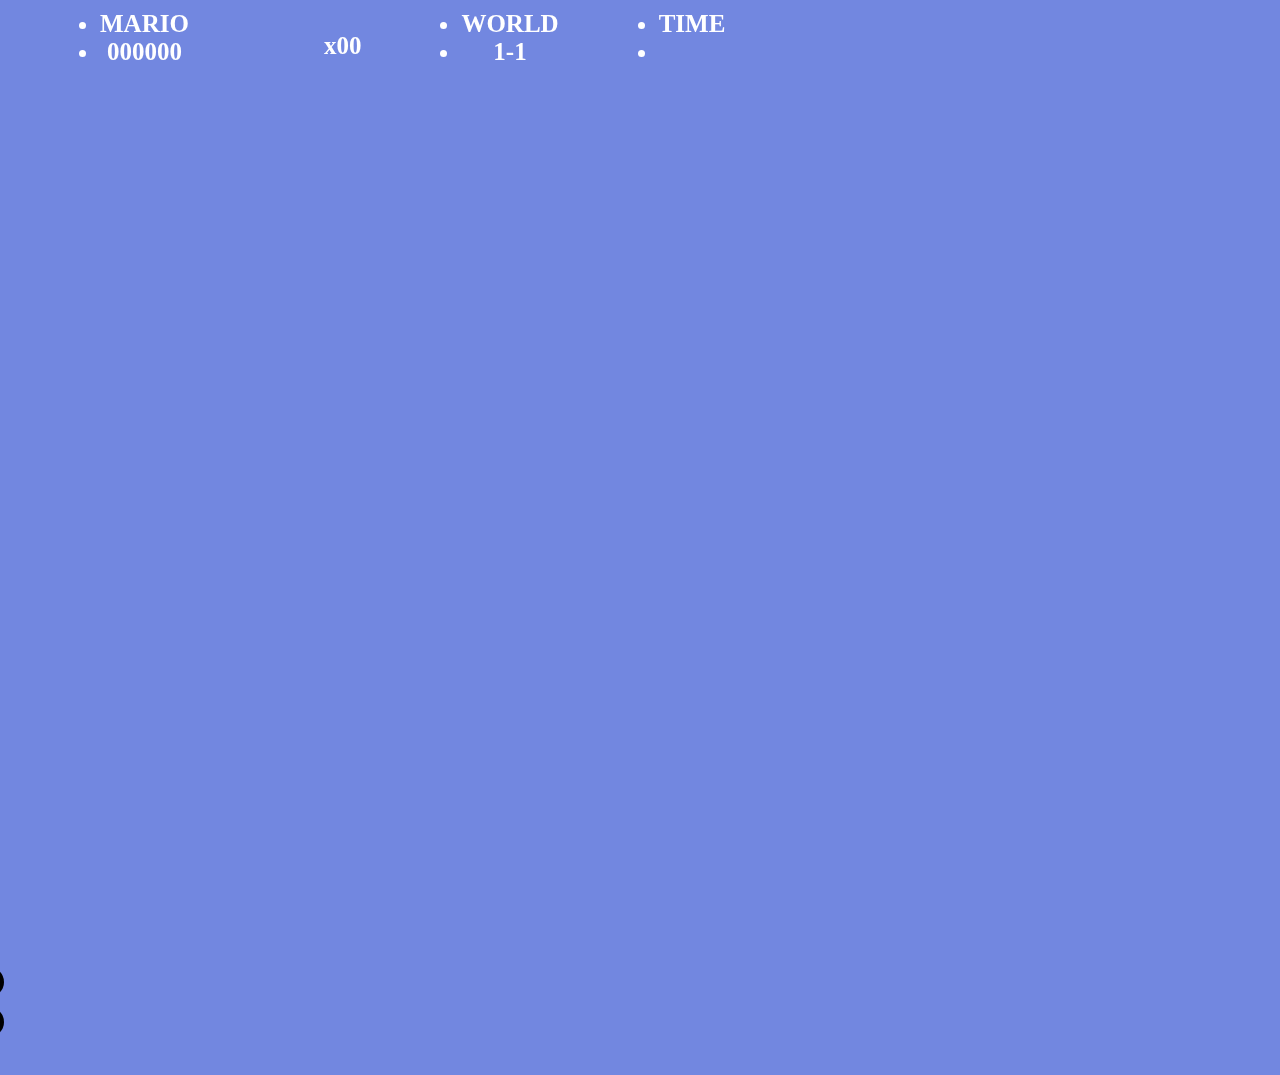
==== index.html @ 4482491b "init repository" ====
<!DOCTYPE html>
<html>
<head>
    <meta charset="UTF-8">
    <title></title>
    <meta name="viewport"
          content="width=device-width, user-scalable=no, initial-scale=1.0, maximum-scale=1.0, minimum-scale=1.0"/>
    <link rel="stylesheet" href="css/reset.css" type="text/css"/>
    <link rel="stylesheet" href="css/index.css" type="text/css"/>
</head>
<body>
<header id="header">
    <div class="headerTop">
        <ul class="">
            <li>MARIO</li>
            <li>000000</li>
        </ul>
        <ul>
            <li></li><span>x</span><span>00</span>
        </ul>
        <ul>
            <li>WORLD</li>
            <li>1-1</li>
        </ul>
        <ul>
            <li>TIME</li>
            <li class="gameTime"></li>
        </ul>

    </div>
</header>
<div id="main" class="main">
    <div class="cloud cloud1 c1"></div>
    <div class="cloud cloud2 cc1"></div>
    <div class="cloud cloud1 c2"></div>
    <div class="cloud cloud2 cc2"></div>
    <div class="cloud cloud1 c3"></div>
    <div class="cloud cloud2 cc3"></div>
    <div class="cloud cloud1 c4"></div>
    <div class="cloud cloud2 cc4"></div>
    <div class="cloud cloud1 c5"></div>
    <div class="cloud cloud2 cc5"></div>
    <div class="cloud cloud1 c6"></div>
    <div class="cloud cloud2 cc6"></div>
    <div class="cloud cloud1 c7"></div>
    <div class="cloud cloud2 cc7"></div>
    <div class="cloud cloud1 c8"></div>
    <div class="cloud cloud2 cc8"></div>
    <div class="cloud cloud1 c9"></div>
    <div class="mainBottom mount1 m1"></div>
    <div class="mainBottom mount2 mm1"></div>
    <div class="mainBottom mount1 m2"></div>
    <div class="mainBottom mount2 mm2"></div>
    <div class="mainBottom mount1 m3"></div>
    <div class="mainBottom mount2 mm3"></div>
    <div class="mainBottom mount1 m4"></div>
    <div class="mainBottom mount2 mm4"></div>
    <div class="mainBottom mount1 m5"></div>
    <div class="mainBottom mount2 mm5"></div>
    <div class="mainBottom mount1 m6"></div>
    <div class="mainBottom mount2 mm6"></div>
    <div class="mainBottom mount1 m7"></div>
    <div class="mainBottom mount2 mm7"></div>
    <div class="mainBottom mount1 m8"></div>
    <div class="mainBottom hose h1"></div>
    <div class="mainBottom hose h2"></div>
    <div class="mainBottom hose h3"></div>
    <div class="brick brick1"></div>
    <div class="brick brickbox1"></div>
    <div class="brick brick2"></div>
    <div class="brick brickbox2"></div>
    <div class="brick brick3"></div>
    <div class="brick brickbox3"></div>


    <div class="user"></div>
    <div class="btn btnLeft"></div>
    <div class="btn btnRight"></div>
    <div class="btn btnJump"></div>
</div>
<footer id="footer" class="footer">
    <ul class="footerBox">
        <li></li>
        <li></li>
    </ul>
</footer>
</body>
</html>
<script charset="utf-8" src="js/public.js" type="text/javascript"></script>
<script charset="utf-8" src="js/index.js" type="text/javascript"></script>
---- css/index.css ----
html, body {
    background: #7287E0;
}
/*顶部的分数等样式*/
.headerTop {
    width: 100%;
    height: 0.8rem;
    margin: 0.1rem 0.3rem;
    font-size: 0.25rem;
    color: #fff;
    font-family: "\5FAE\8F6F\96C5\9ED1", "microsoft yahei", "sans-serif";
    font-weight: bold;
    overflow: hidden;
    text-align: center;
    position: fixed;
    top: 0;
    left: 0;
    z-index: 111;
    /*display: flex;*/
    /*justify-content: space-around;*/
    /*align-items: baseline;*/
}
.headerTop ul {
    display: block;
    height: 100%;
    float: left;
    margin: 0 0.3rem;
}
.headerTop ul:nth-child(2) li {
    display: inline-block;
    width: 0.2rem;
    height: 0.24rem;
    background: url("../images/gold.png") no-repeat;
    background-size: cover;
    margin-top: 0.2rem;
    margin-right: 0.15rem;
}
/*底部的方砖*/
.footer {
    width: 8000%;
    height: 0.8rem;
    position: absolute;
    left: 0;
    bottom: 0;
    z-index: 99;
}
.footer ul {
    width: 100%;
    height: 100%;
}
.footer ul li {
    width: 100%;
    height: 50%;
    background: url("../images/footer.png") repeat-x;
    background-size: contain;
}

.main {
    position: absolute;
    top: 1rem;
    left: 0;
    bottom: 0.8rem;
    right: 0;
    overflow: hidden;
    width: 8000%;
}

/*上面的云彩*/
div.cloud {
    position: absolute;
    background-size: contain;
}
.cloud1 {
    width: 0.45rem;
    height: 0.34rem;
    background: url("../images/cloud1.png");
}
.cloud2 {
    width: 0.9rem;
    height: 0.34rem;
    background: url("../images/cloud2.png");

}
.c1 {
    top: 0;
    left: 1.3rem;
}
.cc1 {
    top: 0.13rem;
    left: 3.4rem;
}
.c2 {
    top: 0.13rem;
    left: 24.6rem;
}
.cc2 {
    top: 0.13rem;
    left: 26.8rem;
}
.c3 {
    top: 0;
    left: 8.1rem;
}
.cc3 {
    top: 0.13rem;
    left: 10.45rem;
}
.c4 {
    top: 0.03rem;
    left: 11.55rem;
}
.cc4 {
    top: 0.13rem;
    left: 13.75rem;
}
.c5 {
    top: 0;
    left: 14.45rem;
}
.cc5 {
    top: 0.33rem;
    left: 16.15rem;
}
.c6 {
    top: 0.13rem;
    left: 17.65rem;
}
.cc6 {
    top: 0.33rem;
    left: 6.15rem;
}
.c7 {
    top: 0.13rem;
    left: 7.65rem;
}
.cc7 {
    top: 0.33rem;
    left: 19.15rem;
}
.c8 {
    top: 0.13rem;
    left: 30.65rem;
}
.cc8 {
    top: 0.33rem;
    left: 21.15rem;
}
.c9 {
    top: 0.13rem;
    left: 23.65rem;
}

/*下面的山和水管*/
div.mainBottom {
    background-size: contain;
    position: absolute;
    bottom: 0;
}
.mount1 {
    background: url("../images/mount1.png") no-repeat;

    width: 0.9rem;
    height: 0.34rem;
}
.mount2 {
    background: url("../images/mount2.png") no-repeat;

    width: 2.95rem;
    height: 0.85rem;
}
.m1 {
    left: 5rem;
}
.mm1 {
    left: 0.9rem;
}
.m2 {
    left: 15rem;
}
.mm2 {
    left: 11.9rem;
}
.m3 {
    left: 27.5rem;
}
.mm3 {
    left: 20.9rem;
}
.m4 {
    left: 32.5rem;
}
.mm4 {
    left: 27.9rem;
}
.m5 {
    left: 37.5rem;
}
.mm5 {
    left: 40.9rem;
}
.m6 {
    left: 45rem;
}
.mm6 {
    left: 50.9rem;
}.m7 {
     left: 5rem;
 }
.mm7 {
    left: 60.9rem;
}.m8 {
     left: 57rem;
 }
.mm8 {
    left: 67.9rem;
}
.m9 {
    left: 63rem;
}
.hose {
    background: url("../images/hose1.png") no-repeat;

    width: 2.95rem;
    height: 0.85rem;
}
.h1 {
    left: 8.9rem;
}
.h2 {
    left: 18.9rem;
}
.h3 {
    left: 30.9rem;
}

/*砖块的样式*/
div.brick {
    display: block;
    position: absolute;
    bottom: 0.6rem;
    width: 0.3rem;
    height: 0.25rem;
    background-size: contain;
}
.brick1 {
    background: url("../images/brick.png") no-repeat;
    left: 6rem;
}
.brickbox1 {
    background: url("../images/brickbox1.png") no-repeat;
    left: 6.3rem;
}
.brick2 {
    background: url("../images/brick.png") no-repeat;
    left: 6.6rem;
}
.brickbox2 {
    background: url("../images/brickbox1.png") no-repeat;
    left: 6.9rem;
}
.brick3 {
    background: url("../images/brick.png") no-repeat;
    left: 7.2rem;
}
div.brick.brickbox3 {
    background: url("../images/brickbox1.png") no-repeat;
    background-size: contain;
    bottom: 1.2rem;
    left: 6.6rem;
}
/*下面的btn*/
div.btn{
    width: 0.5rem;
    height: 0.5rem;
    position: fixed;
    bottom: 0.15rem;
    background-size: contain;
    z-index: 111;
}

.btnLeft{
    left: 0.28rem;
    background:url("../images/btnLeft.png") no-repeat;
}
.btnRight{
    left: 0.95rem;
    background:url("../images/btnRight.png") no-repeat;
}
.btnJump{
    bottom: 0.2rem;
    right: 0.2rem;
    background:url("../images/btnJump.png") no-repeat;
}


/*下面的小人*/
.user {
    display: block;
    background: url("../images/userRight.png") no-repeat;
    background-size: cover;
    width: 0.4rem;
    height: 0.34rem;
    position: fixed;
    left: 1.6rem;
    bottom: 0.8rem;
    z-index: 100;
}
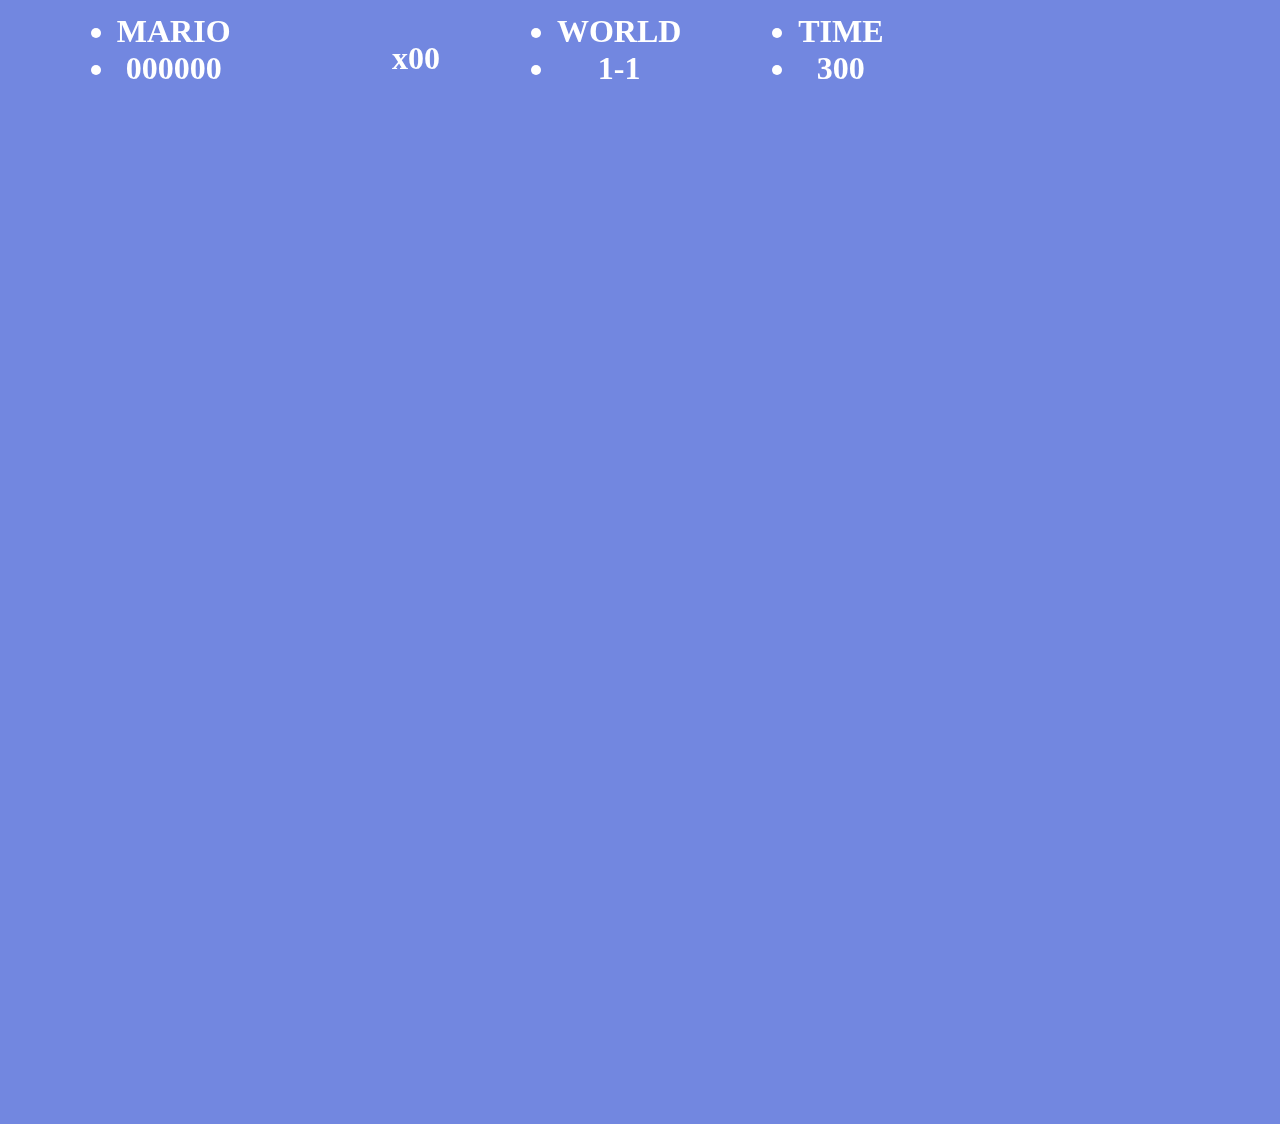
==== commit 1b6ea12c: "add user jump" ====
--- a/index.html
+++ b/index.html
@@ -29,55 +29,60 @@
 
     </div>
 </header>
-<div id="main" class="main">
-    <div class="cloud cloud1 c1"></div>
-    <div class="cloud cloud2 cc1"></div>
-    <div class="cloud cloud1 c2"></div>
-    <div class="cloud cloud2 cc2"></div>
-    <div class="cloud cloud1 c3"></div>
-    <div class="cloud cloud2 cc3"></div>
-    <div class="cloud cloud1 c4"></div>
-    <div class="cloud cloud2 cc4"></div>
-    <div class="cloud cloud1 c5"></div>
-    <div class="cloud cloud2 cc5"></div>
-    <div class="cloud cloud1 c6"></div>
-    <div class="cloud cloud2 cc6"></div>
-    <div class="cloud cloud1 c7"></div>
-    <div class="cloud cloud2 cc7"></div>
-    <div class="cloud cloud1 c8"></div>
-    <div class="cloud cloud2 cc8"></div>
-    <div class="cloud cloud1 c9"></div>
-    <div class="mainBottom mount1 m1"></div>
-    <div class="mainBottom mount2 mm1"></div>
-    <div class="mainBottom mount1 m2"></div>
-    <div class="mainBottom mount2 mm2"></div>
-    <div class="mainBottom mount1 m3"></div>
-    <div class="mainBottom mount2 mm3"></div>
-    <div class="mainBottom mount1 m4"></div>
-    <div class="mainBottom mount2 mm4"></div>
-    <div class="mainBottom mount1 m5"></div>
-    <div class="mainBottom mount2 mm5"></div>
-    <div class="mainBottom mount1 m6"></div>
-    <div class="mainBottom mount2 mm6"></div>
-    <div class="mainBottom mount1 m7"></div>
-    <div class="mainBottom mount2 mm7"></div>
-    <div class="mainBottom mount1 m8"></div>
-    <div class="mainBottom hose h1"></div>
-    <div class="mainBottom hose h2"></div>
-    <div class="mainBottom hose h3"></div>
-    <div class="brick brick1"></div>
-    <div class="brick brickbox1"></div>
-    <div class="brick brick2"></div>
-    <div class="brick brickbox2"></div>
-    <div class="brick brick3"></div>
-    <div class="brick brickbox3"></div>
+<section>
+    <div id="main" class="main">
+        <div class="cloud cloud1 c1"></div>
+        <div class="cloud cloud2 cc1"></div>
+        <div class="cloud cloud1 c2"></div>
+        <div class="cloud cloud2 cc2"></div>
+        <div class="cloud cloud1 c3"></div>
+        <div class="cloud cloud2 cc3"></div>
+        <div class="cloud cloud1 c4"></div>
+        <div class="cloud cloud2 cc4"></div>
+        <div class="cloud cloud1 c5"></div>
+        <div class="cloud cloud2 cc5"></div>
+        <div class="cloud cloud1 c6"></div>
+        <div class="cloud cloud2 cc6"></div>
+        <div class="cloud cloud1 c7"></div>
+        <div class="cloud cloud2 cc7"></div>
+        <div class="cloud cloud1 c8"></div>
+        <div class="cloud cloud2 cc8"></div>
+        <div class="cloud cloud1 c9"></div>
+        <div class="mainBottom mount1 m1"></div>
+        <div class="mainBottom mount2 mm1"></div>
+        <div class="mainBottom mount1 m2"></div>
+        <div class="mainBottom mount2 mm2"></div>
+        <div class="mainBottom mount1 m3"></div>
+        <div class="mainBottom mount2 mm3"></div>
+        <div class="mainBottom mount1 m4"></div>
+        <div class="mainBottom mount2 mm4"></div>
+        <div class="mainBottom mount1 m5"></div>
+        <div class="mainBottom mount2 mm5"></div>
+        <div class="mainBottom mount1 m6"></div>
+        <div class="mainBottom mount2 mm6"></div>
+        <div class="mainBottom mount1 m7"></div>
+        <div class="mainBottom mount2 mm7"></div>
+        <div class="mainBottom mount1 m8"></div>
+        <div class="mainBottom hose h1"></div>
+        <div class="mainBottom hose h2"></div>
+        <div class="mainBottom hose h3"></div>
+        <div class="brick brick1"></div>
+        <div class="brick brickbox1"></div>
+        <div class="brick brick2"></div>
+        <div class="brick brickbox2"></div>
+        <div class="brick brick3"></div>
+        <div class="brick brickbox3"></div>
 
 
-    <div class="user"></div>
-    <div class="btn btnLeft"></div>
-    <div class="btn btnRight"></div>
-    <div class="btn btnJump"></div>
-</div>
+        <div class="user" id="user"></div>
+        <div class="btn btnLeft" id="btnLeft"></div>
+        <div class="btn btnRight" id="btnRight"></div>
+        <div class="btn btnJump" id="btnJump"></div>
+    </div>
+
+</section>
+
+
 <footer id="footer" class="footer">
     <ul class="footerBox">
         <li></li>
--- a/css/index.css
+++ b/css/index.css
@@ -1,25 +1,31 @@
 html, body {
     background: #7287E0;
 }
-/*顶部的分数等样式*/
-.headerTop {
-    width: 100%;
-    height: 0.8rem;
-    margin: 0.1rem 0.3rem;
-    font-size: 0.25rem;
-    color: #fff;
-    font-family: "\5FAE\8F6F\96C5\9ED1", "microsoft yahei", "sans-serif";
-    font-weight: bold;
-    overflow: hidden;
-    text-align: center;
-    position: fixed;
-    top: 0;
-    left: 0;
-    z-index: 111;
-    /*display: flex;*/
-    /*justify-content: space-around;*/
-    /*align-items: baseline;*/
-}
+
+
+@media screen and(orientation: Landscape ){
+html,body{
+-webkit-transform: rotate(90deg);
+    }
+
+}.headerTop {
+     width: 100%;
+     height: 0.8rem;
+     margin: 0.1rem 0.3rem;
+     font-size: 0.25rem;
+     color: #fff;
+     font-family: "\5FAE\8F6F\96C5\9ED1", "microsoft yahei", "sans-serif";
+     font-weight: bold;
+     overflow: hidden;
+     text-align: center;
+     position: fixed;
+     top: 0;
+     left: 0;
+     z-index: 111;
+     /*display: flex;*/
+     /*justify-content: space-around;*/
+     /*align-items: baseline;*/
+ }
 .headerTop ul {
     display: block;
     height: 100%;
@@ -55,14 +61,19 @@
     background-size: contain;
 }
 
-.main {
+section {
     position: absolute;
     top: 1rem;
-    left: 0;
     bottom: 0.8rem;
     right: 0;
+    left: 0;
     overflow: hidden;
-    width: 8000%;
+    width: 2000%;
+}
+.main{
+    width: 100%;
+    height: 100%;
+    position: absolute;
 }
 
 /*上面的云彩*/
@@ -273,30 +284,31 @@
     width: 0.5rem;
     height: 0.5rem;
     position: fixed;
-    bottom: 0.15rem;
     background-size: contain;
     z-index: 111;
+    border-radius: 50%;
+    bottom: 0.2rem;
 }
 
 .btnLeft{
-    left: 0.28rem;
-    background:url("../images/btnLeft.png") no-repeat;
+    left: 0.38rem;
+    background:url("../images/btnLeft.png") no-repeat center center;
 }
 .btnRight{
-    left: 0.95rem;
-    background:url("../images/btnRight.png") no-repeat;
+    left: 1.05rem;
+    background:url("../images/btnRight.png") no-repeat center center ;
 }
 .btnJump{
-    bottom: 0.2rem;
-    right: 0.2rem;
-    background:url("../images/btnJump.png") no-repeat;
+    right: 0.3rem;
+    background:url("../images/btnJump.png") no-repeat center center;
+    background-size: auto;
 }
 
 
 /*下面的小人*/
 .user {
     display: block;
-    background: url("../images/userRight.png") no-repeat;
+    background: url("../images/userRight.png") no-repeat center center;
     background-size: cover;
     width: 0.4rem;
     height: 0.34rem;
@@ -304,4 +316,35 @@
     left: 1.6rem;
     bottom: 0.8rem;
     z-index: 100;
-}+}
+.jump {
+    background: url("../images/userDumpRight.png") no-repeat center center;
+    background-size: contain;
+    animation: _jump 1.5s;
+}
+@keyframes _jump {
+    50% {
+        bottom: 1.17rem;
+    }
+    100% {
+        bottom:0.8rem;
+    }
+}
+.moveRight {
+    -webkit-animation-name: _moveRight;
+    animation-name: _moveRight;
+    -webkit-animation-duration: 1.5s;
+    animation-duration: 1.5s;
+    -webkit-animation-timing-function: linear;
+    animation-timing-function:linear ;
+    -webkit-animation-fill-mode: forwards;
+    animation-fill-mode: forwards;
+}
+@keyframes _moveRight {
+    50% {
+
+    }
+    100% {
+
+    }
+}
